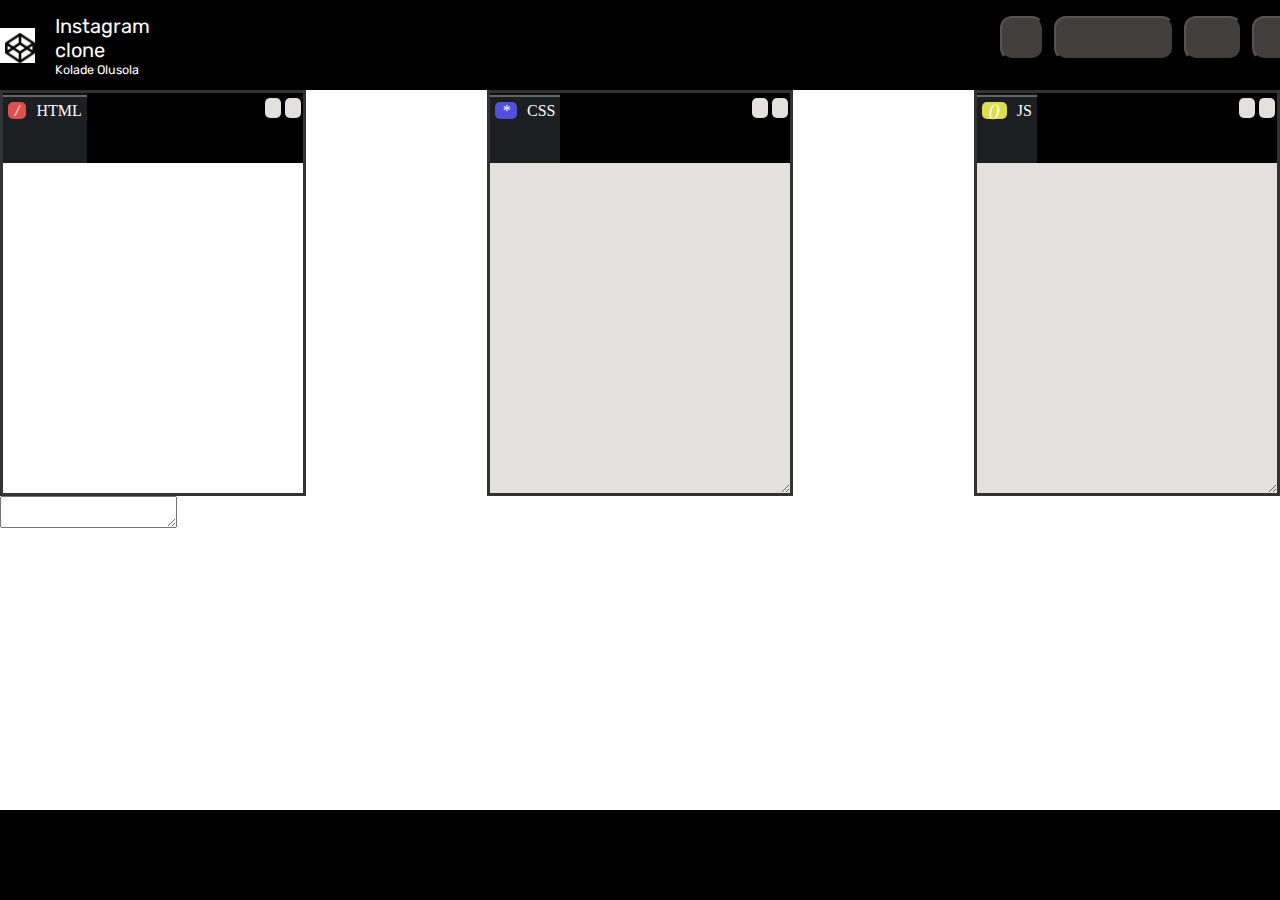
==== codepen_UX/codepen.html @ aa886797 "Pilot for html css projects" ====
<!DOCTYPE html>
<html lang="en">

<head>

    <meta charset="UTF-8">
    <meta name="viewport" content="width=device-width, initial-scale=1.0">
    <link rel="icon" href="/html_css/assets/Codepen-512.ico" type="image/codepen-icon">
    <title>Instagram clone</title>

    <link rel="preconnect" href="https://fonts.googleapis.com">
    <link rel="preconnect" href="https://fonts.gstatic.com" crossorigin>
    <link href="https://fonts.googleapis.com/css2?family=Rubik:ital,wght@0,300..900;1,300..900&display=swap"
        rel="stylesheet">
    <link rel="stylesheet" href="https://cdnjs.cloudflare.com/ajax/libs/font-awesome/6.5.1/css/all.min.css"
        integrity="sha512-DTOQO9RWCH3ppGqcWaEA1BIZOC6xxalwEsw9c2QQeAIftl+Vegovlnee1c9QX4TctnWMn13TZye+giMm8e2LwA=="
        crossorigin="anonymous" referrerpolicy="no-referrer" />
    <link rel="stylesheet" href="codepen.css">

</head>


<body>
    <div class="header">
        <div class="logo">
            <!-- <i class="fa-brands fa-codepen" style="background-color: white; width: 35px;"></i> -->
            <img src="./assets/Codepen-512.jpg" style="background-color: white; width: 35px;"></img>
        </div>
        <div class="parentTitle">
            <div class="leftTitle" id="head" style="font-family: Rubik;">Instagram clone</div>
            <div class="leftTitle" id="sub" style="font-family: Rubik; font-size: smaller;">Kolade Olusola</div>
        </div>
        <div class="heart">
            <button class="fa-solid fa-heart" id="heart1" style="background-color: rgb(67, 62, 62); color: #ffffff;"></button>
        </div>
        <div class="settings">
            <button id="settings1" style="background-color: rgb(67, 62, 62);"><i class="fa-solid fa-gear" style="color: #ffffff;"></i></button>
        </div>
        <div class="view">
            <button id="view1" style="background-color: rgb(67, 62, 62);"><i class="fa-solid fa-grip-vertical" style="color: #ffffff;"></i></button>
        </div>
        <div class="pin">
            <button id="pin1" style="background-color: rgb(67, 62, 62);"><i class="fa-solid fa-thumbtack" style="color: #ffffff;"></i></button>
        </div>
        <div class="avatar">
            <button id="avatar1" style="background-color: rgb(67, 62, 62);"><i class="fa-solid fa-face-smile-beam" style="color: #ffffff;"></i></button>
        </div>
    </div>


    <main class="body">
        <div>
            <div class="code html">
            <header class="code-header">
                <div class="left"><i class="slash red">/</i>HTML</div>
                <div class="right">
                    <div class="icon"><i class="fa-solid fa-chevron-up"></i></div>
                    <div class="icon"><i class="fa-solid fa-gear"></i></div>
                </div>
            </header>
            </div>
            <textarea class="code-body" id="html"></textarea>
        </div>
        <div class="code css">
            <header class="code-header">
                <div class="left"><i class="star blue">*</i>CSS</div>
                <div class="right">
                    <div class="icon"><i class="fa-solid fa-chevron-up"></i></div>
                    <div class="icon"><i class="fa-solid fa-gear"></i></div>
                </div>
            </header>
            <textarea class="code-body" id="css"></textarea>
        </div>
        <div class="code js">
            <header class="code-header">
                <div class="left"><i class="yellow bracket">()</i>JS</div>
                <div class="right">
                    <div class="icon"><i class="fa-solid fa-chevron-up"></i></div>
                    <div class="icon"><i class="fa-solid fa-gear"></i></div>
                </div>
            </header>
            <textarea class="code-body" id="js"></textarea>
        </div>
    </div>
    </main>


    <!-- <div class="middle">
        <div class="leftChild">
            <h3></h3>
        </div>
        <div class="centerChild">
            <h3></h3>
        </div>
        <div class="rightChild">
            <h3></h3>
        </div>
    </div> -->
    <div class="footer">
        <h2></h2>
    </div>
</body>

</html>
---- codepen_UX/codepen.css ----
/* set the margin and padding to zero for all initially */
*{
    margin: 0px;
    padding: 0px;
}

/* make the body height 100% of the screen */
body{
    height: 100vh;
}

/* make the header 10% of the screen and color it light blue */
.header{
    display: flex;
    justify-content: left;
    align-items: center;
    height: 10%;
    font-size: 15px;
    font-weight: 400;
    background-color: #000000;
}

.parentTitle{
    display: flex;
    flex-direction: column;
}

.logo{
    display: flex;
    justify-content: left;
    align-self: center;
    width: 30px;
    height: 30px;
    padding-top: 5px;
    padding-left: 5px;
    background-color: #ffffff;
}
#head{
    justify-content: left;
    align-self: left;
    font-size: 20px;
    font-weight: 400;
    width:fit-content;
    color: #ffffff;
    margin-left: 10px;
    padding-left: 10px;
}
#sub{
    justify-content: left;
    align-self: left;
    font-size: 20px;
    font-weight: 400;
    color: #ffffff;
    margin-left: 10px;
    padding-left: 10px;
}

.heart{
    justify-content: right;
    align-self: right;
    margin-left: 850px;
    width: 58px;
    height: 90px;
}

#heart1{
    padding: 20px;
    margin-top: 16px;
    border-radius: 12px;
}

.settings{
    justify-content: right;
    align-self: right;
    margin-left: 10px;
    width: 120px;
    height: 90px;
}

#settings1{
    padding: 20px;
    margin-top: 16px;
    border-radius: 12px;
    width: 120px;
}

.view{
    justify-content: right;
    align-self: right;
    margin-left: 10px;
    width: 58px;
    height: 90px;
}

#view1{
    padding: 20px;
    margin-top: 16px;
    border-radius: 12px;
    width: 58px;
}

.pin{
    justify-content: right;
    align-self: right;
    margin-left: 10px;
    width: 58px;
    height: 90px;
}

#pin1{
    padding: 20px;
    margin-top: 16px;
    border-radius: 12px;
    width: 58px;
}

.avatar{
    justify-content: right;
    align-self: right;
    margin-left: 10px;
    width: 58px;
    height: 90px;
}

#avatar1{
    padding: 20px;
    margin-top: 16px;
    border-radius: 12px;
    width: 58px;
}

.body{
    height: 80%;
    column-gap: 35px;
    row-gap: 35px;
    display: flex;
    justify-content: space-between;

    .html,
    .css,
    .js{
        border: solid #333;
        width: 300px;
    height: 100%;
    max-width: 400px; 
    max-height: 400px;
    color: #ffffff;
}

.code{
    display: flex;
    flex-direction: column;
    color: #000000;

.code-header{
    display: flex;
justify-content: space-between;

.left{
    border-top:4px groove #666;
    background-color: #1d1e22;
    padding: 5px;
    color: #ffffff;

i{
    padding: 0px 7px;
    color: var(--bg-dark);
    margin-right: 10px;
    border-radius: 5px;
}

i.red{
    background: #dd5050;
}

i.blue{
    background: #5050dd;
}

i.yellow{
    background: #dddd50;
}
}

.right{
    flex: 1;
    background-color: #000000;
    display: flex;
    flex-direction: row-reverse;

.icon{
    height: 20px;
    border-radius: 5px;
    margin: 5px 2px;
    background-color: #E2E1DD;

i{
    padding: 4px 8px;
    font-size: 12px;
}

}
}
}

.code-body{
    background-color: #E2E1DD;
    flex: 1;
    border: none;
    color: var(--bg-text-color-dark-mode);
    padding-left: 10px;
}

.code-header{
    height: 70px;

}
}
}


/* make the footer of height 10% of the screen  */
.footer{
    display: block;
    justify-content: center;
    align-items: center;
    height: 10%;
    font-size: 15px;
    font-weight: 400;
    background-color: #000000;
}
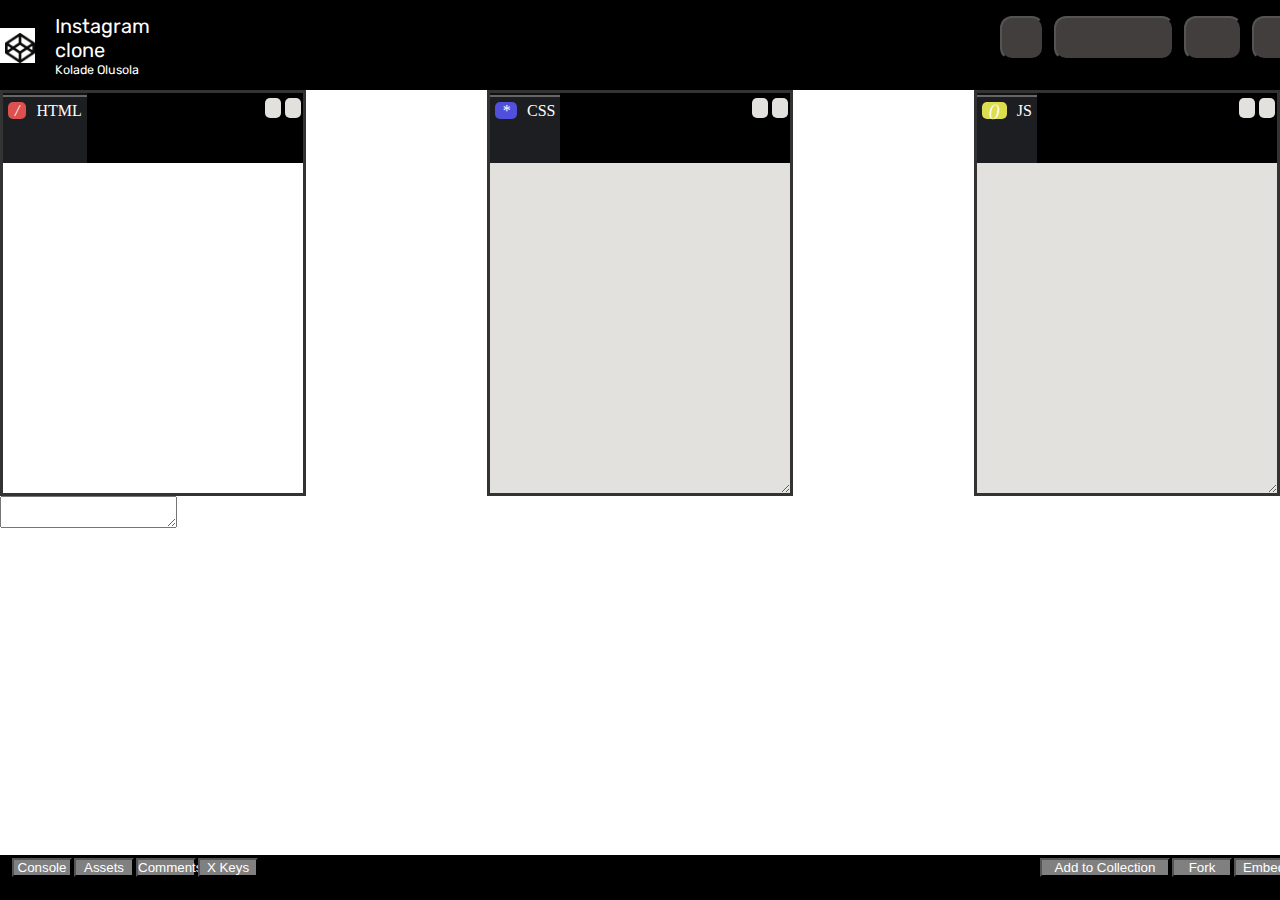
==== commit 5c5a0bb4: "Updates to codepen layout" ====
--- a/codepen_UX/codepen.html
+++ b/codepen_UX/codepen.html
@@ -22,29 +22,29 @@
 
 <body>
     <div class="header">
-        <div class="logo">
-            <!-- <i class="fa-brands fa-codepen" style="background-color: white; width: 35px;"></i> -->
-            <img src="./assets/Codepen-512.jpg" style="background-color: white; width: 35px;"></img>
-        </div>
-        <div class="parentTitle">
-            <div class="leftTitle" id="head" style="font-family: Rubik;">Instagram clone</div>
-            <div class="leftTitle" id="sub" style="font-family: Rubik; font-size: smaller;">Kolade Olusola</div>
-        </div>
-        <div class="heart">
-            <button class="fa-solid fa-heart" id="heart1" style="background-color: rgb(67, 62, 62); color: #ffffff;"></button>
-        </div>
-        <div class="settings">
-            <button id="settings1" style="background-color: rgb(67, 62, 62);"><i class="fa-solid fa-gear" style="color: #ffffff;"></i></button>
-        </div>
-        <div class="view">
-            <button id="view1" style="background-color: rgb(67, 62, 62);"><i class="fa-solid fa-grip-vertical" style="color: #ffffff;"></i></button>
-        </div>
-        <div class="pin">
-            <button id="pin1" style="background-color: rgb(67, 62, 62);"><i class="fa-solid fa-thumbtack" style="color: #ffffff;"></i></button>
-        </div>
-        <div class="avatar">
-            <button id="avatar1" style="background-color: rgb(67, 62, 62);"><i class="fa-solid fa-face-smile-beam" style="color: #ffffff;"></i></button>
-        </div>
+      <div class="logo">
+          <!-- <i class="fa-brands fa-codepen" style="background-color: white; width: 35px;"></i> -->
+          <img src="./assets/Codepen-512.jpg" style="background-color: white; width: 35px;"></img>
+      </div>
+      <div class="parentTitle">
+          <div class="leftTitle" id="head" style="font-family: Rubik;">Instagram clone</div>
+          <div class="leftTitle" id="sub" style="font-family: Rubik; font-size: smaller;">Kolade Olusola</div>
+      </div>
+      <div class="heart">
+          <button class="fa-solid fa-heart" id="heart1" style="background-color: rgb(67, 62, 62); color: #ffffff;"></button>
+      </div>
+      <div class="settings">
+          <button id="settings1" style="background-color: rgb(67, 62, 62);"><i class="fa-solid fa-gear" style="color: #ffffff;"></i></button>
+      </div>
+      <div class="view">
+          <button id="view1" style="background-color: rgb(67, 62, 62);"><i class="fa-solid fa-grip-vertical" style="color: #ffffff;"></i></button>
+      </div>
+      <div class="pin">
+          <button id="pin1" style="background-color: rgb(67, 62, 62);"><i class="fa-solid fa-thumbtack" style="color: #ffffff;"></i></button>
+      </div>
+      <div class="avatar">
+          <button id="avatar1" style="background-color: rgb(67, 62, 62);"><i class="fa-solid fa-face-smile-beam" style="color: #ffffff;"></i></button>
+      </div>
     </div>
 
 
@@ -97,7 +97,21 @@
         </div>
     </div> -->
     <div class="footer">
-        <h2></h2>
+      <div class="bottomParent">
+        <div class="firstParent">
+          <button style="height: fit-content; width: 60px; background-color: gray; color: white; margin-top: 3px; margin-left: 2px;">Console</button>
+          <button style="height: fit-content; width: 60px; background-color: gray; color: white; margin-top: 3px; margin-left: 2px;">Assets</button>
+          <button style="height: fit-content; width: 60px; background-color: gray; color: white; margin-top: 3px; margin-left: 2px;">Comments</button>
+          <button style="height: fit-content; width: 60px; background-color: gray; color: white; margin-top: 3px; margin-left: 2px;">X Keys</button>
+        </div>
+        <div class="secondParent">
+          <button style="height: fit-content; width: 130px; background-color: gray; color: white; margin-top: 3px; margin-left: 2px;">Add to Collection</button>
+          <button style="height: fit-content; width: 60px; background-color: gray; color: white; margin-top: 3px; margin-left: 2px;">Fork</button>
+          <button style="height: fit-content; width: 60px; background-color: gray; color: white; margin-top: 3px; margin-left: 2px;">Embed</button>
+          <button style="height: fit-content; width: 60px; background-color: gray; color: white; margin-top: 3px; margin-left: 2px;">Export</button>
+          <button style="height: fit-content; width: 60px; background-color: gray; color: white; margin-top: 3px; margin-left: 2px;">Share</button>
+        </div>
+      </div>
     </div>
 </body>
 
--- a/codepen_UX/codepen.css
+++ b/codepen_UX/codepen.css
@@ -130,7 +130,7 @@
 }
 
 .body{
-    height: 80%;
+    height: 85%;
     column-gap: 35px;
     row-gap: 35px;
     display: flex;
@@ -213,6 +213,8 @@
 
 .code-header{
     height: 70px;
+    display: flex;
+    flex-direction: row;  
 
 }
 }
@@ -224,8 +226,26 @@
     display: block;
     justify-content: center;
     align-items: center;
-    height: 10%;
+    height: 5%;
     font-size: 15px;
     font-weight: 400;
     background-color: #000000;
+}
+
+.bottomParent {
+  display: flex;
+  flex-direction: row;
+}
+
+.firstParent {
+  display: flex;
+  flex-direction: row;
+  margin-left: 10px;
+}
+
+.secondParent {
+  display: flex;
+  flex-direction: row;
+  margin-right: 10px;
+  margin-left: 780px;
 }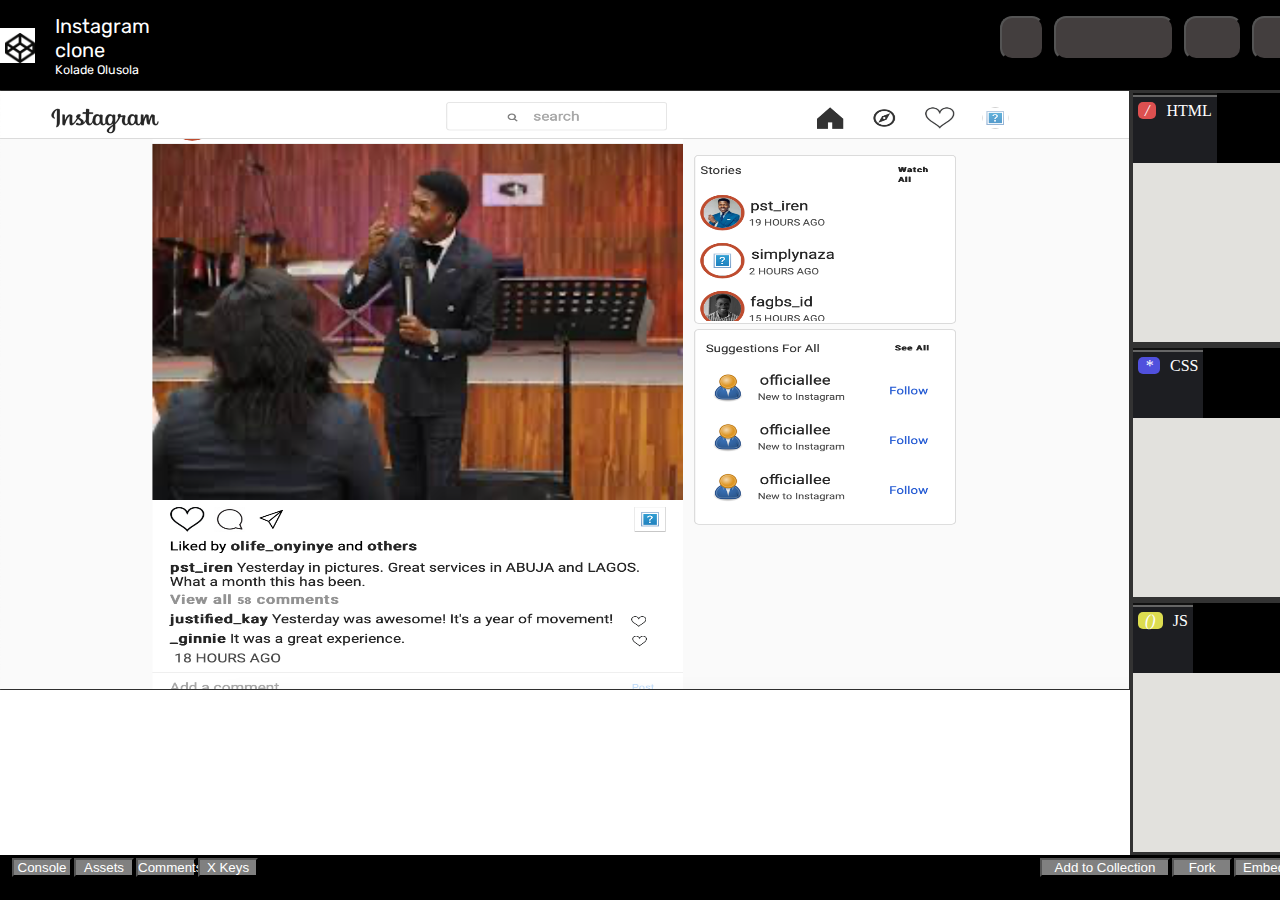
==== commit 2437106e: "Updates to layout" ====
--- a/codepen_UX/codepen.html
+++ b/codepen_UX/codepen.html
@@ -49,53 +49,49 @@
 
 
     <main class="body">
-        <div>
-            <div class="code html">
+      <div class="middle-parent">
+
+        <div class="left-middle">
+          <img src="./assets/middle-img.png" style="height: 600px; width: 1130px; overflow-x: hidden; overflow-y: auto;">
+        </div>
+
+        <div class="right-middle">
+          <div class="code html">
             <header class="code-header">
-                <div class="left"><i class="slash red">/</i>HTML</div>
-                <div class="right">
-                    <div class="icon"><i class="fa-solid fa-chevron-up"></i></div>
-                    <div class="icon"><i class="fa-solid fa-gear"></i></div>
-                </div>
+              <div class="left"><i class="slash red">/</i>HTML</div>
+              <div class="right">
+                <div class="icon"><i class="fa-solid fa-chevron-up"></i></div>
+                <div class="icon"><i class="fa-solid fa-gear"></i></div>
+              </div>
             </header>
-            </div>
             <textarea class="code-body" id="html"></textarea>
-        </div>
-        <div class="code css">
+          </div>
+          <div class="code css">
             <header class="code-header">
-                <div class="left"><i class="star blue">*</i>CSS</div>
-                <div class="right">
-                    <div class="icon"><i class="fa-solid fa-chevron-up"></i></div>
-                    <div class="icon"><i class="fa-solid fa-gear"></i></div>
-                </div>
+              <div class="left"><i class="star blue">*</i>CSS</div>
+              <div class="right">
+                <div class="icon"><i class="fa-solid fa-chevron-up"></i></div>
+                <div class="icon"><i class="fa-solid fa-gear"></i></div>
+              </div>
             </header>
             <textarea class="code-body" id="css"></textarea>
-        </div>
-        <div class="code js">
+          </div>
+          <div class="code js">
             <header class="code-header">
-                <div class="left"><i class="yellow bracket">()</i>JS</div>
-                <div class="right">
-                    <div class="icon"><i class="fa-solid fa-chevron-up"></i></div>
-                    <div class="icon"><i class="fa-solid fa-gear"></i></div>
-                </div>
+              <div class="left"><i class="yellow bracket">()</i>JS</div>
+              <div class="right">
+                <div class="icon"><i class="fa-solid fa-chevron-up"></i></div>
+                <div class="icon"><i class="fa-solid fa-gear"></i></div>
+              </div>
             </header>
             <textarea class="code-body" id="js"></textarea>
+          </div>
         </div>
-    </div>
+      </div>
     </main>
 
 
-    <!-- <div class="middle">
-        <div class="leftChild">
-            <h3></h3>
-        </div>
-        <div class="centerChild">
-            <h3></h3>
-        </div>
-        <div class="rightChild">
-            <h3></h3>
-        </div>
-    </div> -->
+
     <div class="footer">
       <div class="bottomParent">
         <div class="firstParent">
--- a/codepen_UX/codepen.css
+++ b/codepen_UX/codepen.css
@@ -147,6 +147,21 @@
     color: #ffffff;
 }
 
+.middle-parent {
+  display: flex;
+  flex-direction: row;
+}
+
+.left-middle{
+  display: block;
+}
+
+.right-middle{
+  display: flex;
+  flex-direction: column;
+  
+}
+
 .code{
     display: flex;
     flex-direction: column;
